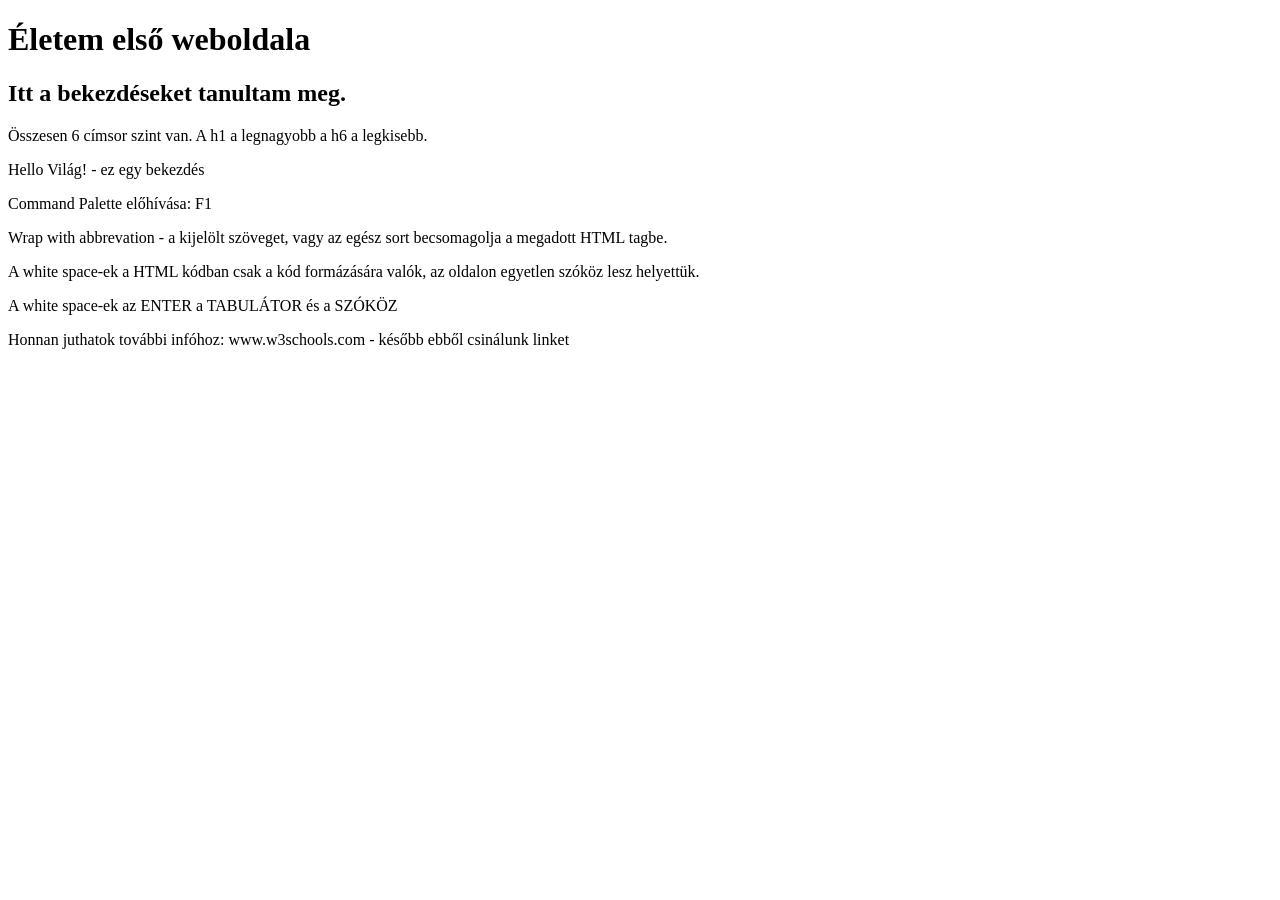
==== index_20260916.html @ 2484fc67 "html, h1--h6, p tag-ek" ====
<!DOCTYPE html>
<html lang="hu">
<head>
    <meta charset="UTF-8">
    <meta name="viewport" content="width=device-width, initial-scale=1.0">
    <title>Mai HTML tanulmányaim anyaga</title>
</head>
<body>
    <h1>Életem első weboldala</h1>
    <h2>Itt a bekezdéseket tanultam meg.</h2>
    <p>Összesen 6 címsor szint van. A h1 a legnagyobb a h6 a legkisebb.</p>
    <p>Hello Világ! - ez egy bekezdés</p>
    <p>Command Palette előhívása: F1</p>
    <p>Wrap with abbrevation 
        - a kijelölt szöveget, 
        vagy az egész sort becsomagolja a megadott HTML tagbe.</p>
    <p>A white space-ek a 
        HTML kódban csak a kód formázására valók, 
                            az oldalon egyetlen               szóköz lesz helyettük.</p>
    <p>A white space-ek az ENTER a TABULÁTOR és a SZÓKÖZ</p>

    <p>Honnan juthatok további infóhoz: www.w3schools.com - később ebből csinálunk linket</p>
</body>
</html>
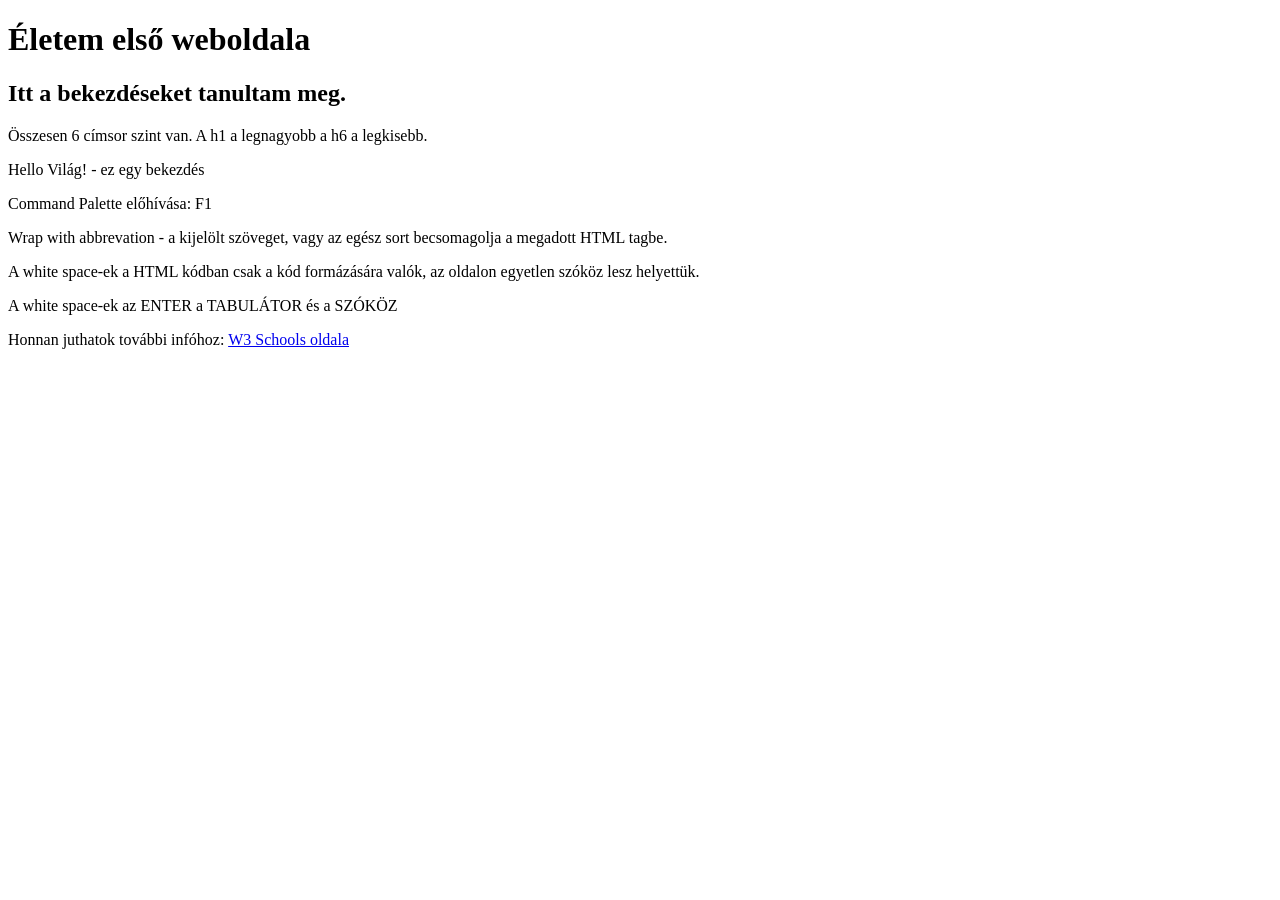
==== commit f59b1631: "Linkek" ====
--- a/index_20260916.html
+++ b/index_20260916.html
@@ -19,6 +19,7 @@
                             az oldalon egyetlen               szóköz lesz helyettük.</p>
     <p>A white space-ek az ENTER a TABULÁTOR és a SZÓKÖZ</p>
 
-    <p>Honnan juthatok további infóhoz: www.w3schools.com - később ebből csinálunk linket</p>
+    <p>Honnan juthatok további infóhoz: <a href="http://www.w3schools.com">W3 Schools oldala</a></p>
 </body>
-</html>+</html>
+
